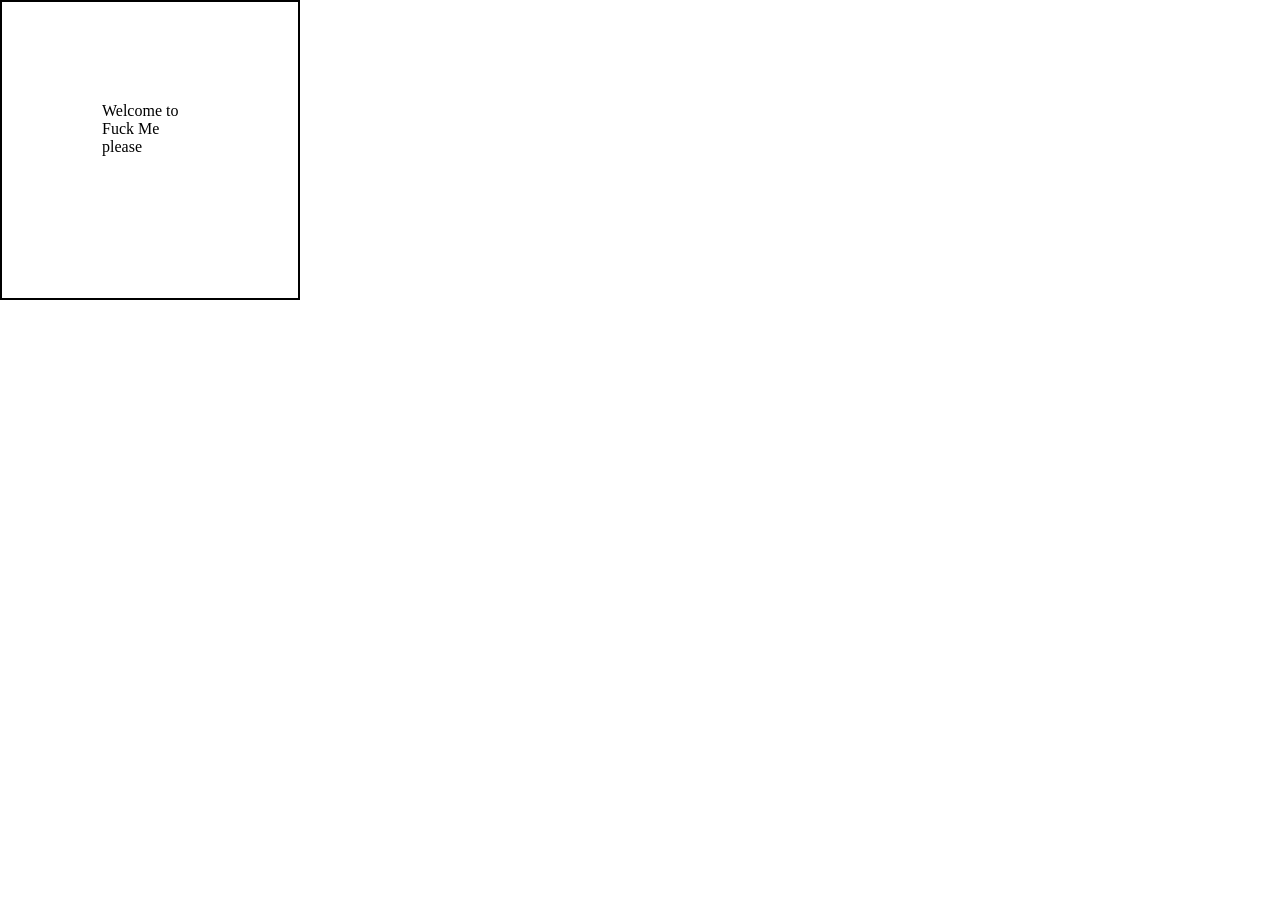
==== Box-Sizing/index.html @ 3034d316 "diplay prop" ====
<!DOCTYPE html>
<html lang="en">
<head>
    <meta charset="UTF-8">
    <meta name="viewport" content="width=device-width, initial-scale=1.0">
    <title>Document</title>
    <link rel="stylesheet" href="style.css">
</head>
<body>
    <div>Welcome to Fuck Me please</div>
</body>
</html>
---- Box-Sizing/style.css ----
div{
    border: 2px solid black;
    box-sizing: border-box;
    width: 300px;
    height: 300px;
    padding: 100px;
}
*{
    margin: 0;
    padding: 0;
}
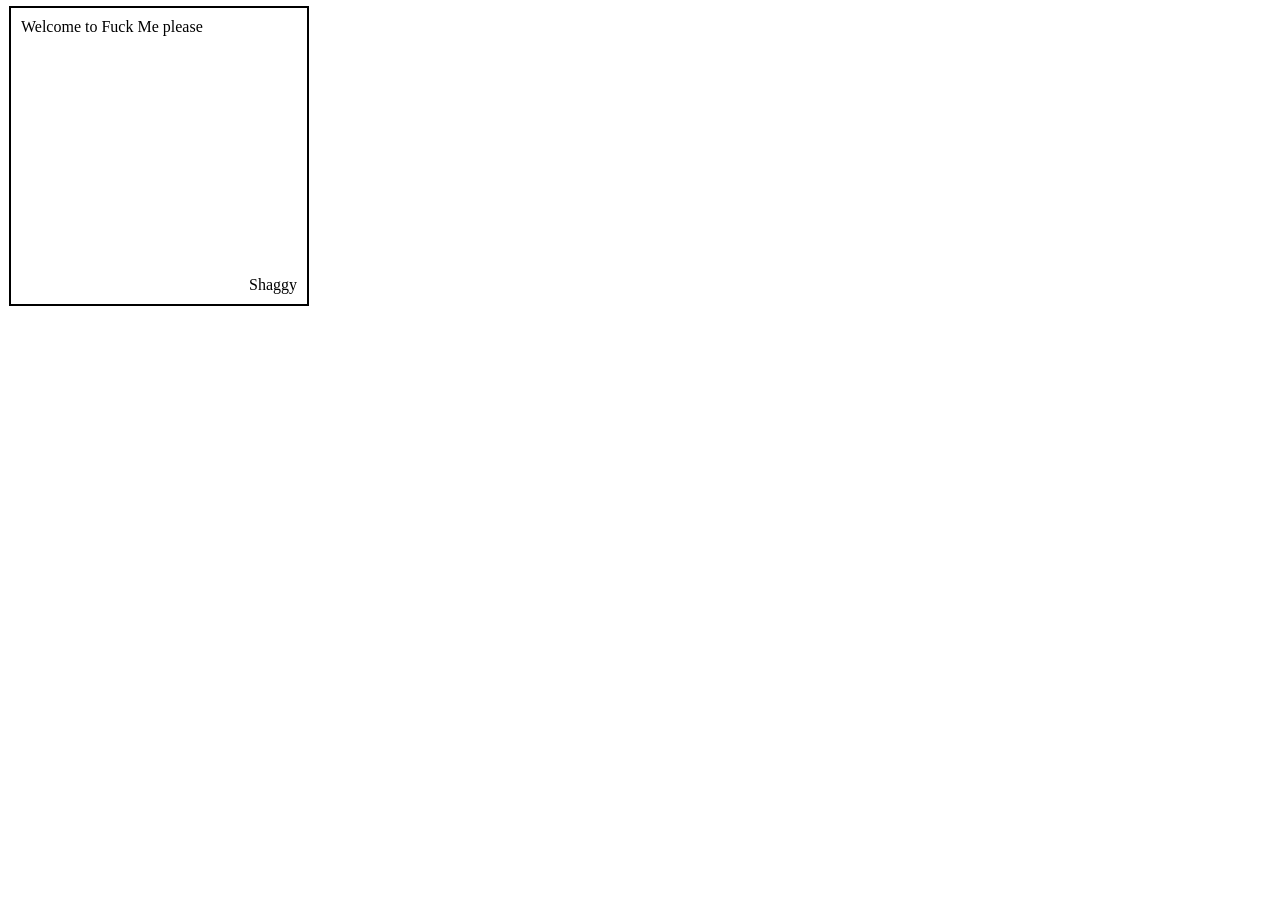
==== commit bf278225: "lec 17-18" ====
--- a/Box-Sizing/index.html
+++ b/Box-Sizing/index.html
@@ -7,6 +7,8 @@
     <link rel="stylesheet" href="style.css">
 </head>
 <body>
-    <div>Welcome to Fuck Me please</div>
+    <div>Welcome to Fuck Me please
+        <p>Shaggy</p>    
+    </div>
 </body>
 </html>
--- a/Box-Sizing/style.css
+++ b/Box-Sizing/style.css
@@ -1,11 +1,20 @@
-div{
+div {
     border: 2px solid black;
     box-sizing: border-box;
     width: 300px;
     height: 300px;
-    padding: 100px;
+    padding: 10px;
+    position: relative;
 }
-*{
+
+p {
+    position: absolute;
+    bottom: 10px;
+    right: 10px;
     margin: 0;
+}
+
+* {
+    margin: 3px;
     padding: 0;
 }
